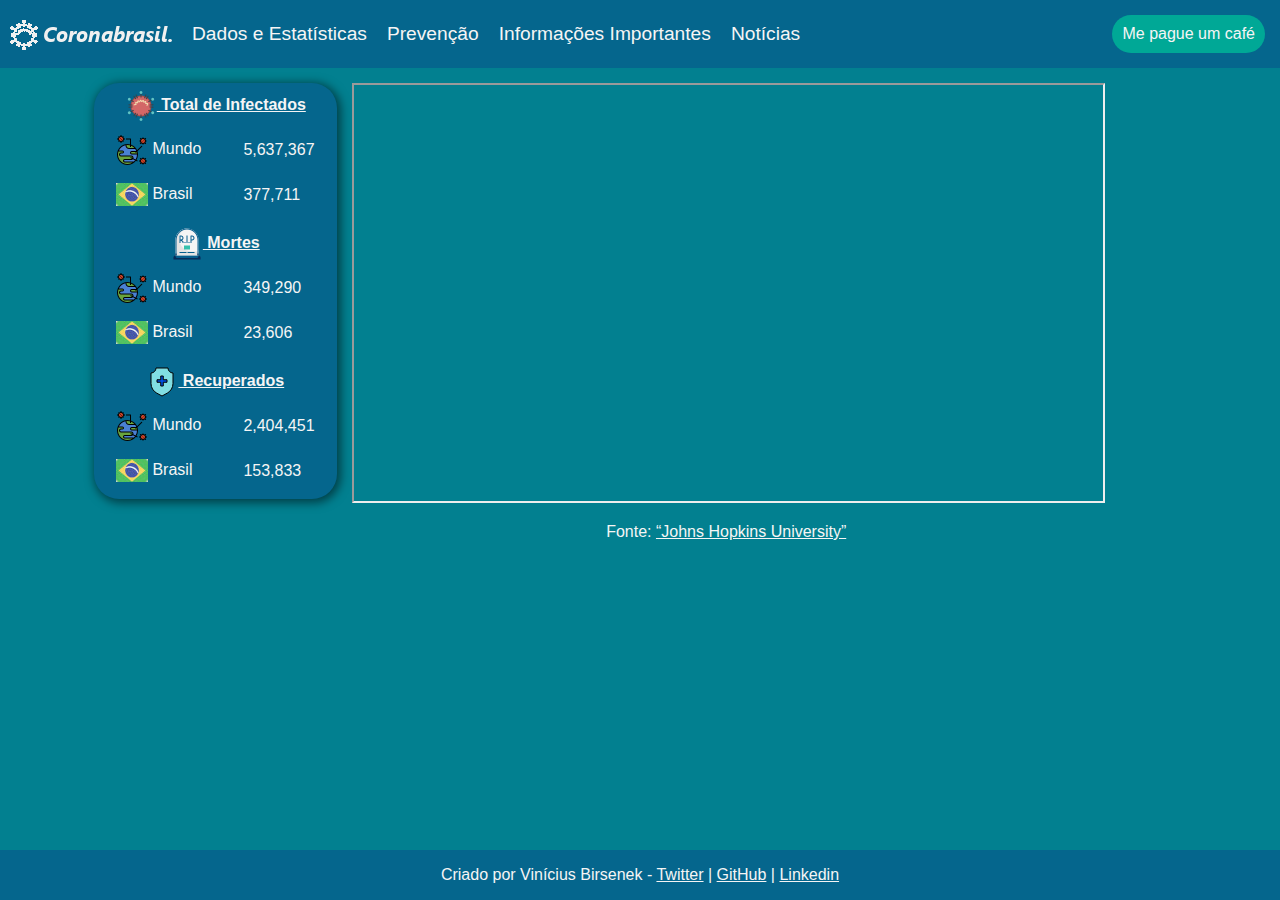
==== index.html @ 4c232dcb "dados atualizados" ====
<!DOCTYPE html>
<html lang="pt-br">
<head>
    <meta charset="UTF-8">
    <meta name="viewport" content="width=device-width, initial-scale=1.0">
    <title>Coronavirus: SARS-CoV-2</title>
    <link rel="stylesheet" href="_style/style.css">
    <script src="/_script/corona.js"></script>
    <script src="/_script/navegation.js"></script>
</head>
<body>
    <header id="navbar">
        <div id="toggle">
            <div class="logo">
                <a href="index.html"><img src="_images/coronabrasiLogo.png" alt="Logo"></a>
            </div>
            <nav id="navegation-links">
                <ul onclick="menu()">
                    <li><a href navlink="data.html" >Dados e Estatísticas</a></li>
                    <li><a href navlink="prevencao.html">Prevenção</a></li>
                    <li><a href="index.html">Informações Importantes</a></li>
                    <li><a href="index.html">Notícias</a></li>
                </ul>
            </nav>
        </div>
        <a href="">
            <aside id="donation">
                Me pague um café
            </aside>
        </a>
        
        <div id="nav-button" onclick="menu()">
            <a href="javascript:void(0)">
                <div class="line"></div>
                <div class="line"></div>
                <div class="line"></div>
            </a>
        </div>
    </header>

    <div id="content">

        <table id="overview">
            <tr>
                <th class="row-title" colspan="2">
                    <img src="_images\5728184 - coronavirus covid-19 flu influenza mers sars virus.png" alt="Coronavirus"> Total de Infectados
                </th>
            </tr>
            <tr>
                <td>
                    <img src="_images\5879326 - coronavirus covid19 disease incident infection pandemic virus.png" alt="Mundo"> Mundo
                </td>
                <td>
                    5,637,367
                </td>
            </tr>
            <tr>
                <td>
                    <img src="_images\iconfinder_Brazil_298568-smaller.jpg" alt="Brasil"> Brasil
                </td>
                <td>
                    377,711
                </td>
            </tr>
            <th class="row-title" colspan="2">
                <img src="_images\5929228 - death grave halloween rip.png" alt="Mortes"> Mortes
            </th>
            <tr>
                <td>
                    <img src="_images\5879326 - coronavirus covid19 disease incident infection pandemic virus.png" alt="Mundo"> Mundo
                </td>
                <td>
                    349,290
                </td>
            </tr>
            <tr>
                <td>
                    <img src="_images\iconfinder_Brazil_298568-smaller.jpg" alt="Brasil"> Brasil
                </td>
                <td>
                    23,606
                </td>
            </tr>
            <th class="row-title" colspan="2">
                <img src="_images\4443501 - healthy hygiene protect shield.png" alt="Recuperados"> Recuperados
            </th>
            <tr>
                <td>
                    <img src="_images\5879326 - coronavirus covid19 disease incident infection pandemic virus.png" alt="Mundo"> Mundo
                </td>
                <td>
                    2,404,451
                </td>
            </tr>
            <tr>
                <td>
                    <img src="_images\iconfinder_Brazil_298568-smaller.jpg" alt="Brasil"> Brasil
                </td>
                <td>
                    153,833
                </td>
            </tr>
        </table>
        <div id="iframe-container">
            <iframe id="covid-map" title="2019-nCoV" src="https://arcgis.com/apps/Embed/index.html?webmap=14aa9e5660cf42b5b4b546dec6ceec7c&extent=-23.533773,11.535,-46.625290,-52.8632&zoom=true&previewImage=false&scale=true&disable_scroll=false&theme=dark"></iframe>
            <p class="redirect-links">Fonte:  <a href="https://coronavirus.jhu.edu/map.html">“Johns Hopkins University”</a></p>
        </div>  
</div>

<footer class="redirect-links">
    <p>Criado por Vinícius Birsenek - <a href="https://twitter.com/vbirsenek">Twitter</a> | <a href="https://github.com/birsenek">GitHub</a> | <a href="https://www.linkedin.com/in/vinicius-birsenek-6a0799192/">Linkedin</a></p>
</footer>
<br>

<script>
    document.querySelectorAll('[navlink]').forEach(link => {
    const content = document.getElementById('content')
    link.onclick = function (e) {
        e.preventDefault()
        fetch(link.getAttribute('navlink'))
            .then(resp => resp.text())
            .then(html => content.innerHTML = html)
    }
})

function menu() {
    let menu = document.querySelector('#toggle') 
    menu = menu.classList.toggle('responsive')
}
</script>
</body>
</html>
---- _style/style.css ----
html, body {
    height: 100%;
    margin: 0;
}

body {
    font-family: 'Segoe UI', Tahoma, Geneva, Verdana, sans-serif;
    color: whitesmoke;
    background-color: rgb(2, 128, 144);
}

#navbar{
    display: flex;
    align-items: center;
    justify-content: space-between;
    box-sizing: border-box;
    background-color:rgb(5, 102, 141);
}

#toggle {
    display: flex;
    align-items: center;
    box-sizing: border-box;
}

#navegation-links {
    flex-grow: 1;
}

#navegation-links ul {
    display: flex;
    list-style: none;
    margin: 0;
    padding: 0;
    font-size: 1.2em;
}

#navegation-links li {
    margin: 0px 10px;
}

.logo {
    margin: 15px 10px 10px 10px;
}

#donation {
    background: rgba(0, 168, 150);
    padding: 10px;
    border-radius: 25px;
    margin: 15px;
    text-align: center;
    text-decoration: none;
}

header a {
    text-decoration: none;
    color: whitesmoke;
}
#content {
    display: flex;
    justify-content: center;
    flex-wrap: wrap;
    color: whitesmoke;
    margin: 0 5% 2% 5%;
}

#overview img {
    vertical-align: middle;
}

#overview, #mortality-slider, #cardboard {
    margin: 15px 0 0 30px;
    background-color: rgb(5, 102, 141);
    border-radius: 25px;
    box-shadow: 2px 2px 10px 2px rgba(0,0,0,.5);
}

.row-title {
    text-decoration: underline;
    text-align: center;
    padding: 5px 15px 10px 15px;
}

tr, td {
    padding: 0 20px 15px 20px;
}

#iframe-container {
    margin: 15px 10% 0 15px;
    flex-grow: 1;
    text-align: center;
}

#covid-map {
    width: 100%;
    height: 100%;
    min-width: 400px;
}

.redirect-links a {
color: whitesmoke;
}

footer {
    position: fixed;
    bottom: 0;
    height: 50px;
    width: 100%;
    text-align: center;
    text-decoration: none;
    background-color: rgb(5, 102, 141);
}

.slider:hover {
    opacity: 1;
}

.slider {
    -webkit-appearance: none;
    width: 100%;
    height: 10px;
    border-radius: 5px;
    background:rgb(222, 226, 230);
    outline: none;
    opacity: 0.7;
    -webkit-transition: .4s; 
    transition: opacity .4s;
}

.slider::-webkit-slider-thumb {
    -webkit-appearance: none;
    appearance: none;
    width: 25px;
    height: 25px;
    border-radius: 50%; 
    background:rgb(2, 195, 154);
    cursor: pointer;
}

.slider::-moz-range-thumb {
    width: 25px;
    height: 25px;
    border-radius: 50%;
    background: rgb(2, 195, 154);
    cursor: pointer;
}

#mortality-slider {
    text-align: center;
    padding: 10px;
}

#mortality-slider h3 {
    text-decoration: underline;
}

.slider-range {
    display: flex;
    justify-content: space-between;
}

#tamPop {
    width: 110px;
}

#calc {
    background: rgb(0, 168, 150);
    border: none;
    border-radius: 5px;
    padding: 5px;
    color: whitesmoke;
    font-size: 1.1em;
    margin-bottom: 20px;
}

#cardboard header {
    display: flex;
    justify-content: center;
    text-decoration: underline;
}

#cardboard header img {
    align-self: center;
    padding: 5px;
}

#cardboard {
    background-color: rgba(5, 102, 141, .9);
}

#cards {
    display: flex;
    flex-wrap: wrap;
    justify-content: space-evenly;
    align-items: baseline;
}

.card-bg {
    background-color: rgb(240, 243, 189);
    border-radius: 25px;
    box-sizing: border-box;
    margin: 10px;
}

.card {
    background-color: rgb(5, 102, 141);
    width: 310px;
    padding: 10px;
    border-radius: 25px;
    box-shadow: 2px 2px 10px 2px rgba(0,0,0,.5);
    transition: 0.6s;   
}

.card-title {
    display: flex;
    height: 48px;
    justify-content: space-evenly;
    align-items: center;
}

.card:hover {
    transition: 0.6s;
    transform: translate3d(5px, -20px, 10px);
}

.virus {
    font-style: italic;
}

#nav-button .line {
    width: 35px;
    height: 5px;
    background-color: rgba(0, 168, 150);
    margin: 6px 0;
}

#nav-button {
    opacity: 0.5;
}

#nav-button:hover {
    opacity: 1;
}

@media (min-width: 800px) {
    #nav-button {
        display: none;
    } 
}

@media (max-width:400px) {
    #donation {
        display: none;
    }
}

@media (max-width: 800px) {
    #navegation-links ul{
        display: none;
    }
    #navbar {
        justify-content: space-between
    }
    #donation {
        position: absolute;
        box-sizing: border-box;
        right: 0;
        top: 0;
        margin: 10px 55px;
    }

    #nav-button {
        position: absolute;
        box-sizing: border-box;
        right: 0;
        top: 0;
        margin: 10px;
    }
}

@media (max-width: 800px) {
  
    .responsive#toggle{
        flex-direction: column;
        align-items: flex-start;
    }

     .responsive#toggle ul {
        display: flex;
        flex-direction: column;
    }
   
}

li:hover, #donation:hover {
    background-color: rgba(240, 243, 189, .2);
}
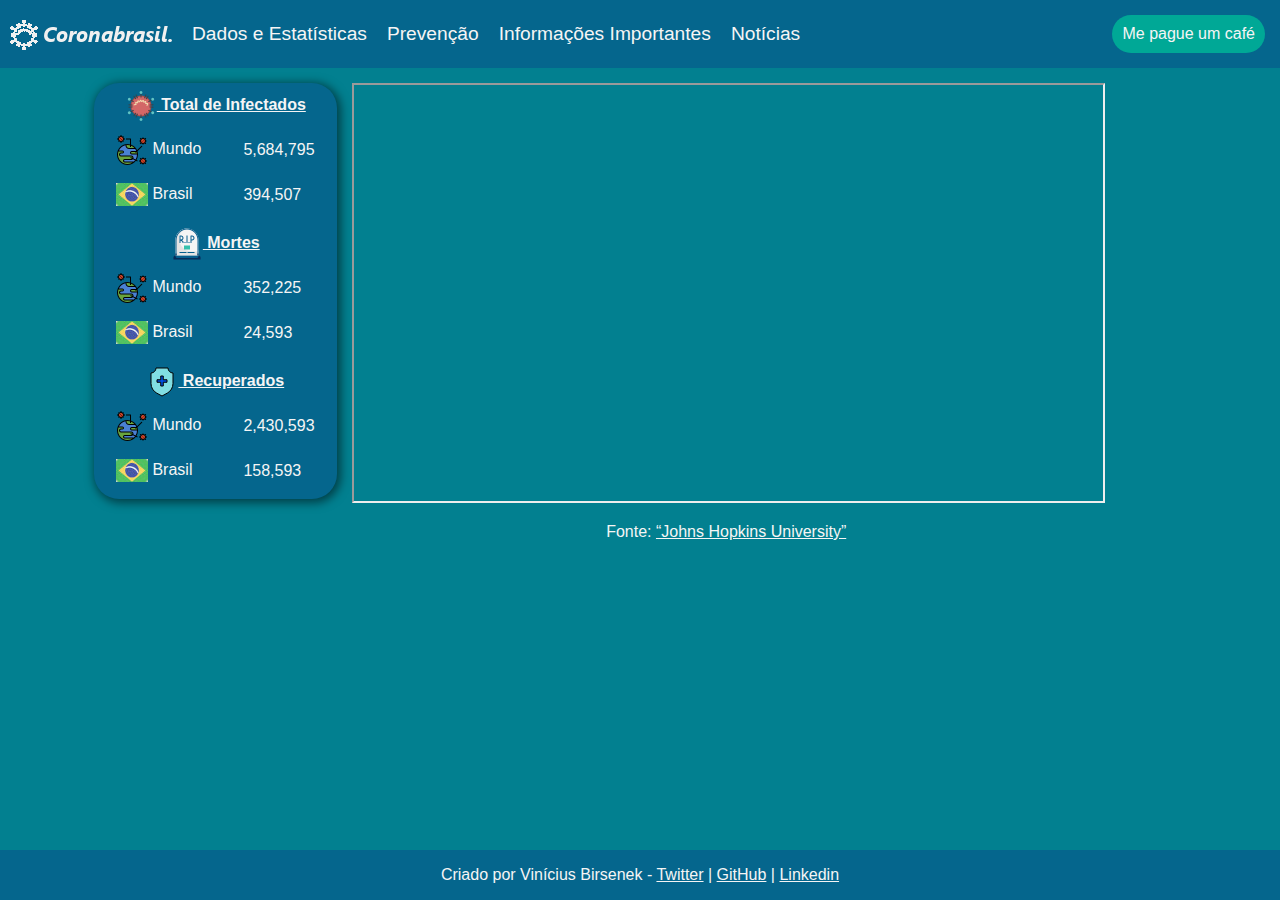
==== commit 8fdb892b: "dados atualizados" ====
--- a/index.html
+++ b/index.html
@@ -51,7 +51,7 @@
                     <img src="_images\5879326 - coronavirus covid19 disease incident infection pandemic virus.png" alt="Mundo"> Mundo
                 </td>
                 <td>
-                    5,637,367
+                    5,684,795
                 </td>
             </tr>
             <tr>
@@ -59,7 +59,7 @@
                     <img src="_images\iconfinder_Brazil_298568-smaller.jpg" alt="Brasil"> Brasil
                 </td>
                 <td>
-                    377,711
+                    394,507
                 </td>
             </tr>
             <th class="row-title" colspan="2">
@@ -70,7 +70,7 @@
                     <img src="_images\5879326 - coronavirus covid19 disease incident infection pandemic virus.png" alt="Mundo"> Mundo
                 </td>
                 <td>
-                    349,290
+                    352,225
                 </td>
             </tr>
             <tr>
@@ -78,7 +78,7 @@
                     <img src="_images\iconfinder_Brazil_298568-smaller.jpg" alt="Brasil"> Brasil
                 </td>
                 <td>
-                    23,606
+                    24,593
                 </td>
             </tr>
             <th class="row-title" colspan="2">
@@ -89,7 +89,7 @@
                     <img src="_images\5879326 - coronavirus covid19 disease incident infection pandemic virus.png" alt="Mundo"> Mundo
                 </td>
                 <td>
-                    2,404,451
+                    2,430,593
                 </td>
             </tr>
             <tr>
@@ -97,7 +97,7 @@
                     <img src="_images\iconfinder_Brazil_298568-smaller.jpg" alt="Brasil"> Brasil
                 </td>
                 <td>
-                    153,833
+                    158,593
                 </td>
             </tr>
         </table>
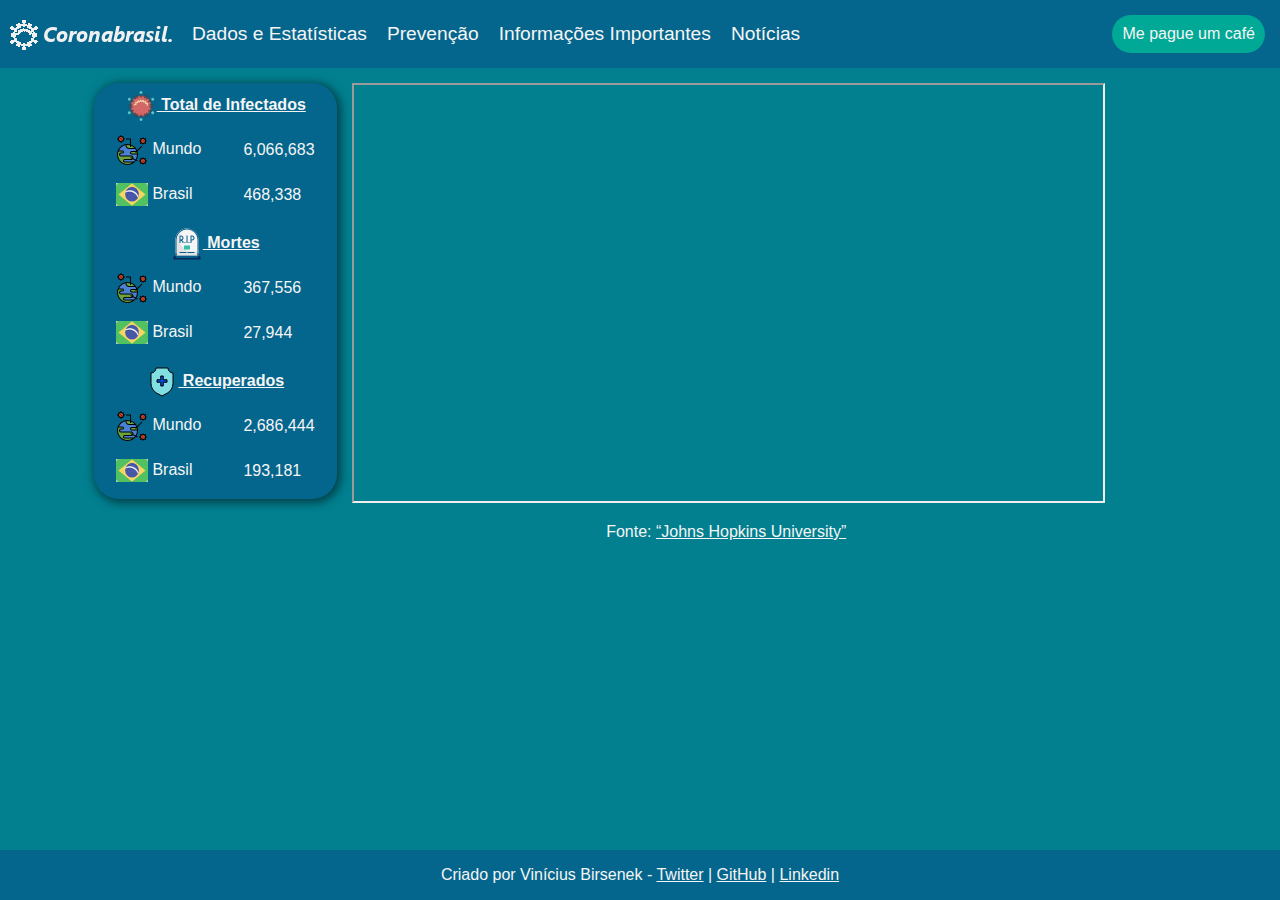
==== commit 101da696: "dados atualizados" ====
--- a/index.html
+++ b/index.html
@@ -51,7 +51,7 @@
                     <img src="_images\5879326 - coronavirus covid19 disease incident infection pandemic virus.png" alt="Mundo"> Mundo
                 </td>
                 <td>
-                    5,684,795
+                    6,066,683
                 </td>
             </tr>
             <tr>
@@ -59,7 +59,7 @@
                     <img src="_images\iconfinder_Brazil_298568-smaller.jpg" alt="Brasil"> Brasil
                 </td>
                 <td>
-                    394,507
+                    468,338
                 </td>
             </tr>
             <th class="row-title" colspan="2">
@@ -70,7 +70,7 @@
                     <img src="_images\5879326 - coronavirus covid19 disease incident infection pandemic virus.png" alt="Mundo"> Mundo
                 </td>
                 <td>
-                    352,225
+                    367,556
                 </td>
             </tr>
             <tr>
@@ -78,7 +78,7 @@
                     <img src="_images\iconfinder_Brazil_298568-smaller.jpg" alt="Brasil"> Brasil
                 </td>
                 <td>
-                    24,593
+                    27,944
                 </td>
             </tr>
             <th class="row-title" colspan="2">
@@ -89,7 +89,7 @@
                     <img src="_images\5879326 - coronavirus covid19 disease incident infection pandemic virus.png" alt="Mundo"> Mundo
                 </td>
                 <td>
-                    2,430,593
+                    2,686,444
                 </td>
             </tr>
             <tr>
@@ -97,7 +97,7 @@
                     <img src="_images\iconfinder_Brazil_298568-smaller.jpg" alt="Brasil"> Brasil
                 </td>
                 <td>
-                    158,593
+                    193,181
                 </td>
             </tr>
         </table>
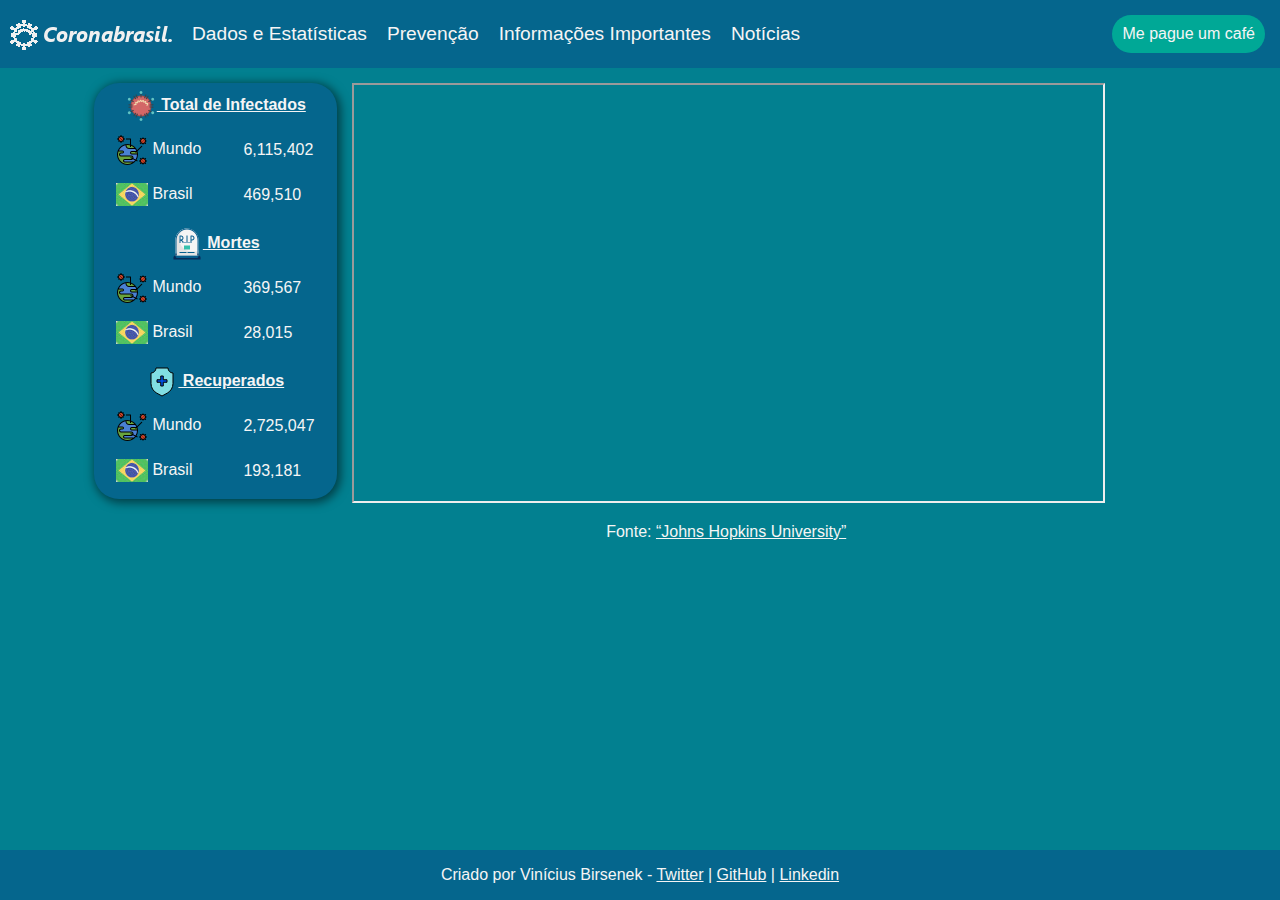
==== commit f6af930a: "dados atualizados" ====
--- a/index.html
+++ b/index.html
@@ -51,7 +51,7 @@
                     <img src="_images\5879326 - coronavirus covid19 disease incident infection pandemic virus.png" alt="Mundo"> Mundo
                 </td>
                 <td>
-                    6,066,683
+                    6,115,402
                 </td>
             </tr>
             <tr>
@@ -59,7 +59,7 @@
                     <img src="_images\iconfinder_Brazil_298568-smaller.jpg" alt="Brasil"> Brasil
                 </td>
                 <td>
-                    468,338
+                    469,510
                 </td>
             </tr>
             <th class="row-title" colspan="2">
@@ -70,7 +70,7 @@
                     <img src="_images\5879326 - coronavirus covid19 disease incident infection pandemic virus.png" alt="Mundo"> Mundo
                 </td>
                 <td>
-                    367,556
+                    369,567
                 </td>
             </tr>
             <tr>
@@ -78,7 +78,7 @@
                     <img src="_images\iconfinder_Brazil_298568-smaller.jpg" alt="Brasil"> Brasil
                 </td>
                 <td>
-                    27,944
+                    28,015
                 </td>
             </tr>
             <th class="row-title" colspan="2">
@@ -89,7 +89,7 @@
                     <img src="_images\5879326 - coronavirus covid19 disease incident infection pandemic virus.png" alt="Mundo"> Mundo
                 </td>
                 <td>
-                    2,686,444
+                    2,725,047
                 </td>
             </tr>
             <tr>
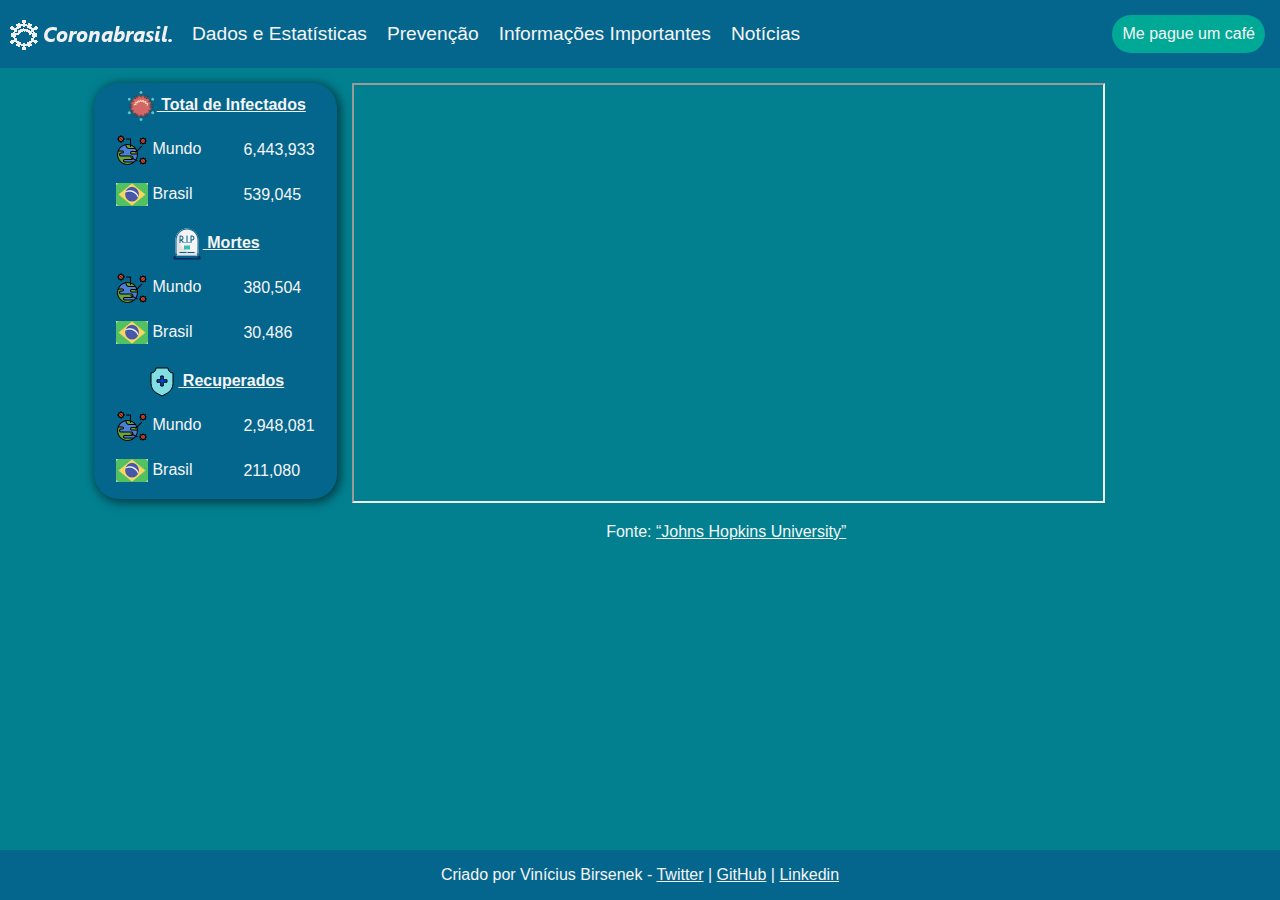
==== commit 30ef6af1: "dados atualizados" ====
--- a/index.html
+++ b/index.html
@@ -51,7 +51,7 @@
                     <img src="_images\5879326 - coronavirus covid19 disease incident infection pandemic virus.png" alt="Mundo"> Mundo
                 </td>
                 <td>
-                    6,115,402
+                    6,443,933
                 </td>
             </tr>
             <tr>
@@ -59,7 +59,7 @@
                     <img src="_images\iconfinder_Brazil_298568-smaller.jpg" alt="Brasil"> Brasil
                 </td>
                 <td>
-                    469,510
+                    539,045
                 </td>
             </tr>
             <th class="row-title" colspan="2">
@@ -70,7 +70,7 @@
                     <img src="_images\5879326 - coronavirus covid19 disease incident infection pandemic virus.png" alt="Mundo"> Mundo
                 </td>
                 <td>
-                    369,567
+                    380,504
                 </td>
             </tr>
             <tr>
@@ -78,7 +78,7 @@
                     <img src="_images\iconfinder_Brazil_298568-smaller.jpg" alt="Brasil"> Brasil
                 </td>
                 <td>
-                    28,015
+                    30,486
                 </td>
             </tr>
             <th class="row-title" colspan="2">
@@ -89,7 +89,7 @@
                     <img src="_images\5879326 - coronavirus covid19 disease incident infection pandemic virus.png" alt="Mundo"> Mundo
                 </td>
                 <td>
-                    2,725,047
+                    2,948,081
                 </td>
             </tr>
             <tr>
@@ -97,7 +97,7 @@
                     <img src="_images\iconfinder_Brazil_298568-smaller.jpg" alt="Brasil"> Brasil
                 </td>
                 <td>
-                    193,181
+                    211,080
                 </td>
             </tr>
         </table>
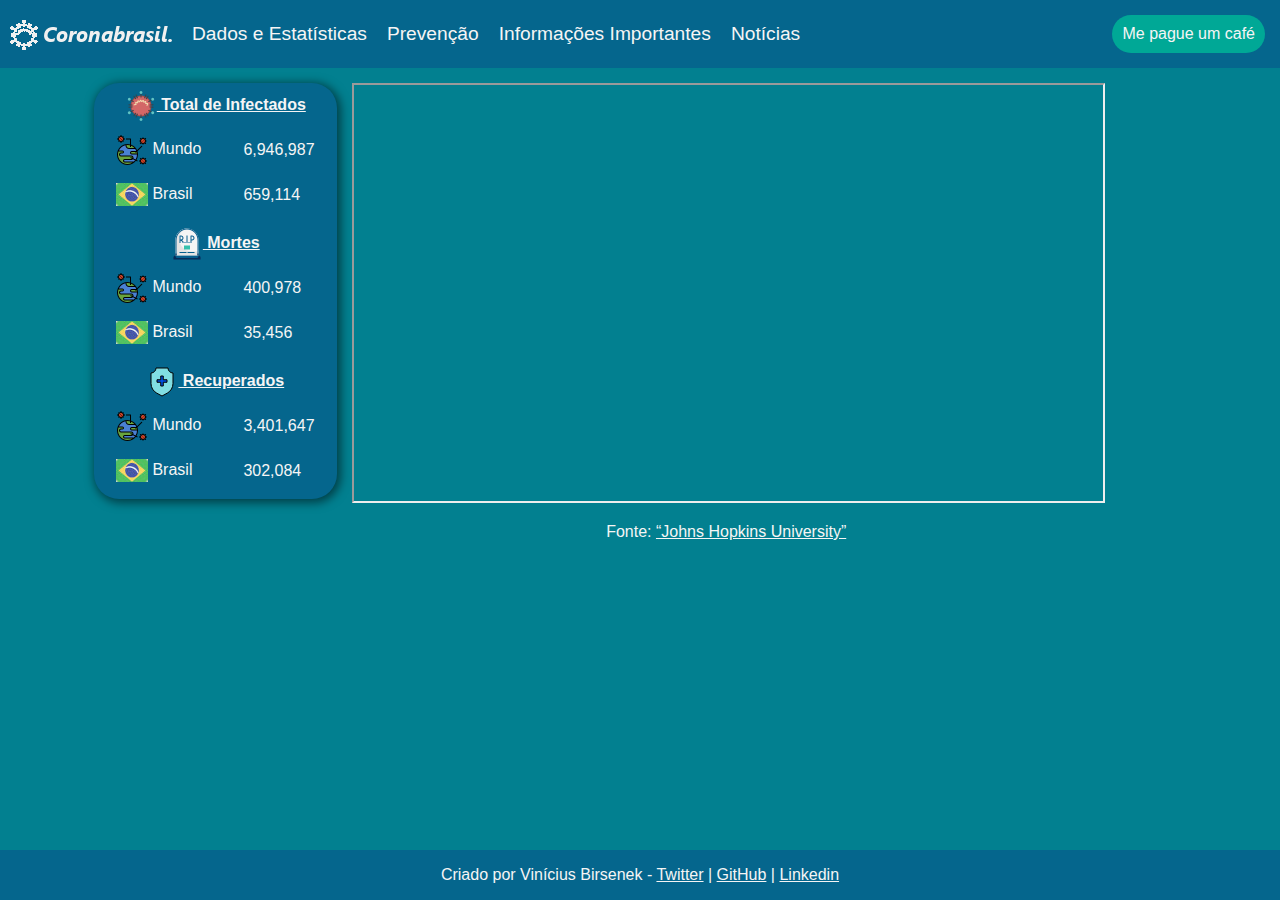
==== commit 5df2f317: "dados atualizados" ====
--- a/index.html
+++ b/index.html
@@ -51,7 +51,7 @@
                     <img src="_images\5879326 - coronavirus covid19 disease incident infection pandemic virus.png" alt="Mundo"> Mundo
                 </td>
                 <td>
-                    6,443,933
+                    6,946,987
                 </td>
             </tr>
             <tr>
@@ -59,7 +59,7 @@
                     <img src="_images\iconfinder_Brazil_298568-smaller.jpg" alt="Brasil"> Brasil
                 </td>
                 <td>
-                    539,045
+                    659,114
                 </td>
             </tr>
             <th class="row-title" colspan="2">
@@ -70,7 +70,7 @@
                     <img src="_images\5879326 - coronavirus covid19 disease incident infection pandemic virus.png" alt="Mundo"> Mundo
                 </td>
                 <td>
-                    380,504
+                    400,978
                 </td>
             </tr>
             <tr>
@@ -78,7 +78,7 @@
                     <img src="_images\iconfinder_Brazil_298568-smaller.jpg" alt="Brasil"> Brasil
                 </td>
                 <td>
-                    30,486
+                    35,456
                 </td>
             </tr>
             <th class="row-title" colspan="2">
@@ -89,7 +89,7 @@
                     <img src="_images\5879326 - coronavirus covid19 disease incident infection pandemic virus.png" alt="Mundo"> Mundo
                 </td>
                 <td>
-                    2,948,081
+                    3,401,647
                 </td>
             </tr>
             <tr>
@@ -97,7 +97,7 @@
                     <img src="_images\iconfinder_Brazil_298568-smaller.jpg" alt="Brasil"> Brasil
                 </td>
                 <td>
-                    211,080
+                    302,084
                 </td>
             </tr>
         </table>
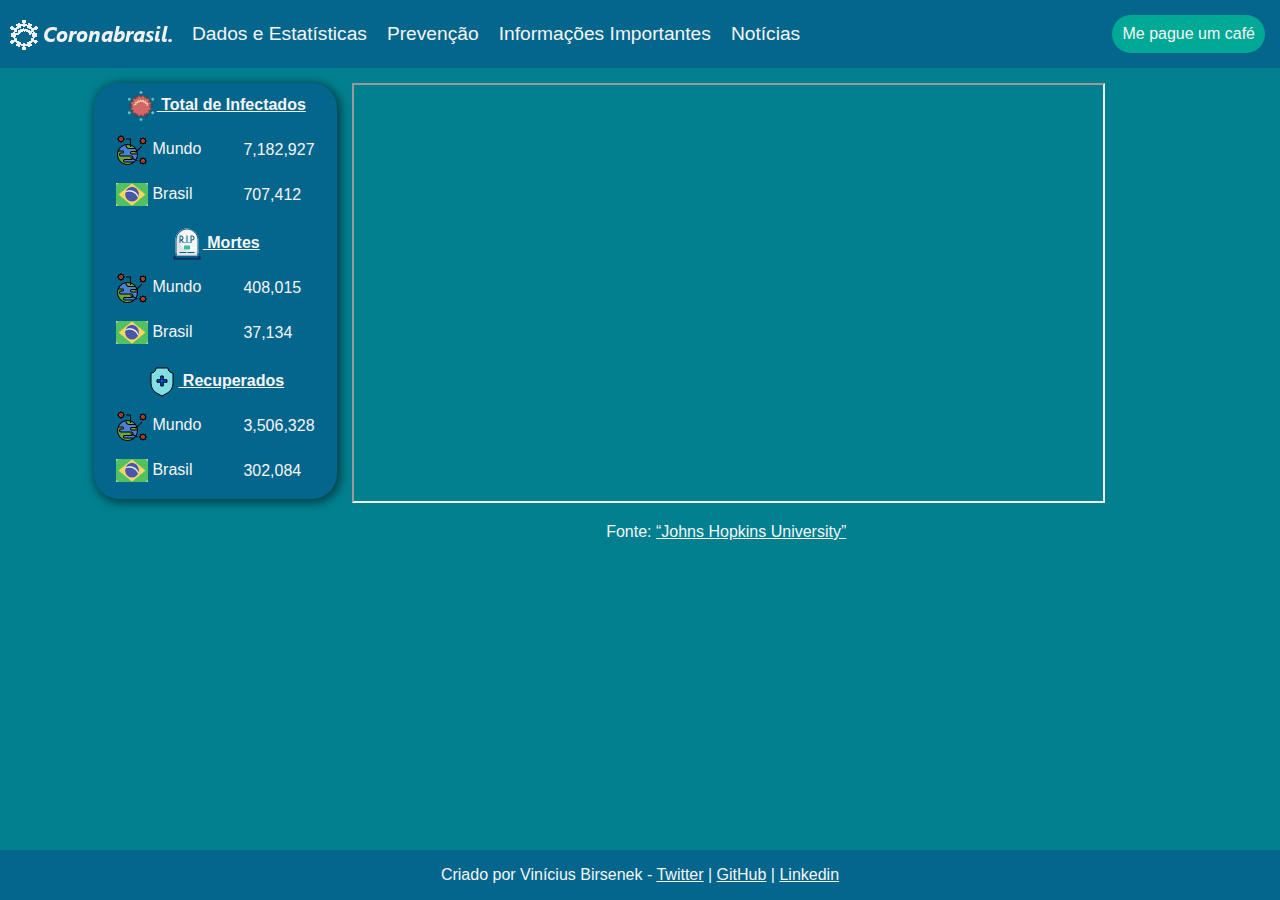
==== commit fc592e14: "dados atualizados" ====
--- a/index.html
+++ b/index.html
@@ -51,7 +51,7 @@
                     <img src="_images\5879326 - coronavirus covid19 disease incident infection pandemic virus.png" alt="Mundo"> Mundo
                 </td>
                 <td>
-                    6,946,987
+                    7,182,927
                 </td>
             </tr>
             <tr>
@@ -59,7 +59,7 @@
                     <img src="_images\iconfinder_Brazil_298568-smaller.jpg" alt="Brasil"> Brasil
                 </td>
                 <td>
-                    659,114
+                    707,412
                 </td>
             </tr>
             <th class="row-title" colspan="2">
@@ -70,7 +70,7 @@
                     <img src="_images\5879326 - coronavirus covid19 disease incident infection pandemic virus.png" alt="Mundo"> Mundo
                 </td>
                 <td>
-                    400,978
+                    408,015
                 </td>
             </tr>
             <tr>
@@ -78,7 +78,7 @@
                     <img src="_images\iconfinder_Brazil_298568-smaller.jpg" alt="Brasil"> Brasil
                 </td>
                 <td>
-                    35,456
+                    37,134
                 </td>
             </tr>
             <th class="row-title" colspan="2">
@@ -89,7 +89,7 @@
                     <img src="_images\5879326 - coronavirus covid19 disease incident infection pandemic virus.png" alt="Mundo"> Mundo
                 </td>
                 <td>
-                    3,401,647
+                    3,506,328
                 </td>
             </tr>
             <tr>
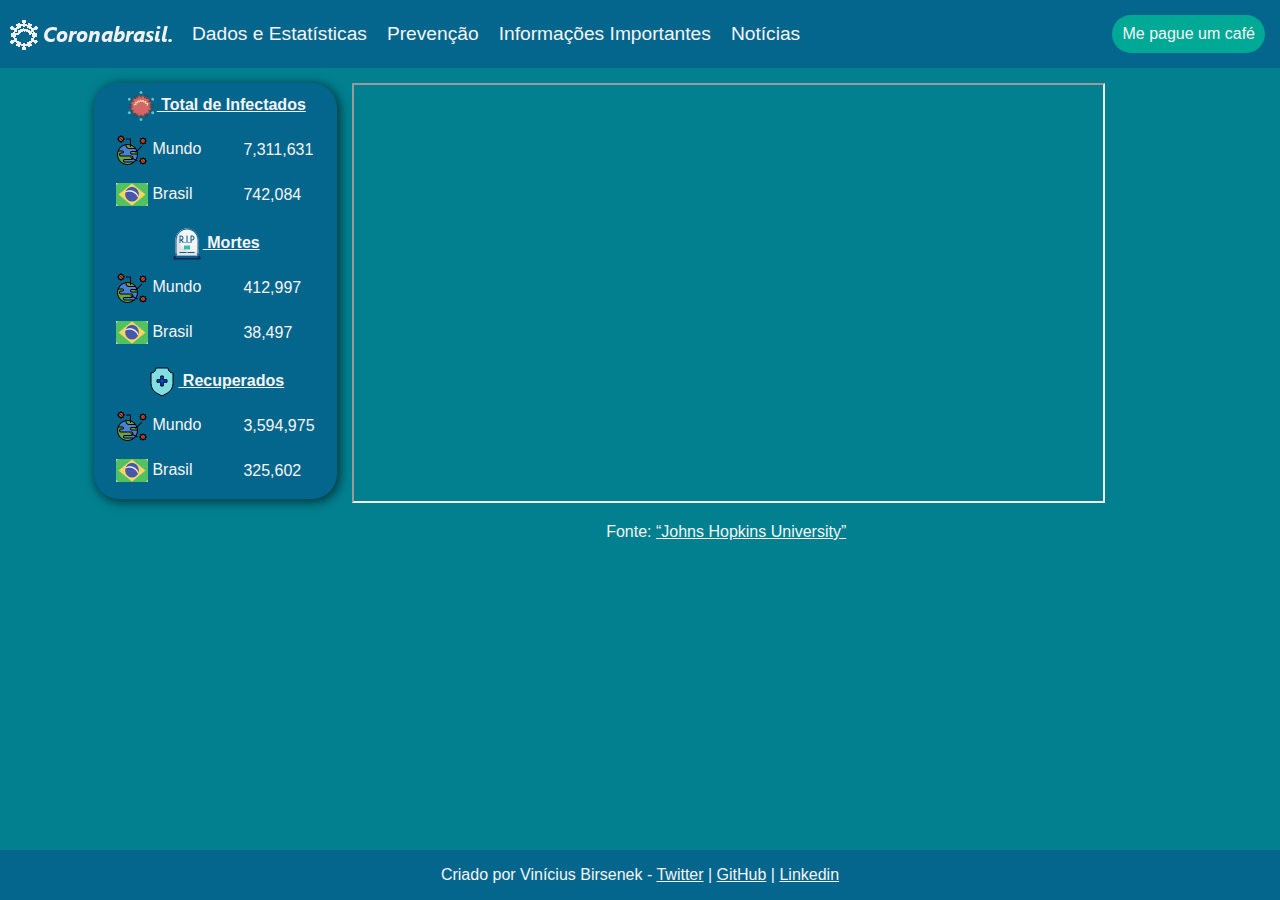
==== commit 5395e5b0: "dados atualizados" ====
--- a/index.html
+++ b/index.html
@@ -51,7 +51,7 @@
                     <img src="_images\5879326 - coronavirus covid19 disease incident infection pandemic virus.png" alt="Mundo"> Mundo
                 </td>
                 <td>
-                    7,182,927
+                    7,311,631
                 </td>
             </tr>
             <tr>
@@ -59,7 +59,7 @@
                     <img src="_images\iconfinder_Brazil_298568-smaller.jpg" alt="Brasil"> Brasil
                 </td>
                 <td>
-                    707,412
+                    742,084
                 </td>
             </tr>
             <th class="row-title" colspan="2">
@@ -70,7 +70,7 @@
                     <img src="_images\5879326 - coronavirus covid19 disease incident infection pandemic virus.png" alt="Mundo"> Mundo
                 </td>
                 <td>
-                    408,015
+                    412,997
                 </td>
             </tr>
             <tr>
@@ -78,7 +78,7 @@
                     <img src="_images\iconfinder_Brazil_298568-smaller.jpg" alt="Brasil"> Brasil
                 </td>
                 <td>
-                    37,134
+                    38,497
                 </td>
             </tr>
             <th class="row-title" colspan="2">
@@ -89,7 +89,7 @@
                     <img src="_images\5879326 - coronavirus covid19 disease incident infection pandemic virus.png" alt="Mundo"> Mundo
                 </td>
                 <td>
-                    3,506,328
+                    3,594,975
                 </td>
             </tr>
             <tr>
@@ -97,7 +97,7 @@
                     <img src="_images\iconfinder_Brazil_298568-smaller.jpg" alt="Brasil"> Brasil
                 </td>
                 <td>
-                    302,084
+                    325,602
                 </td>
             </tr>
         </table>
